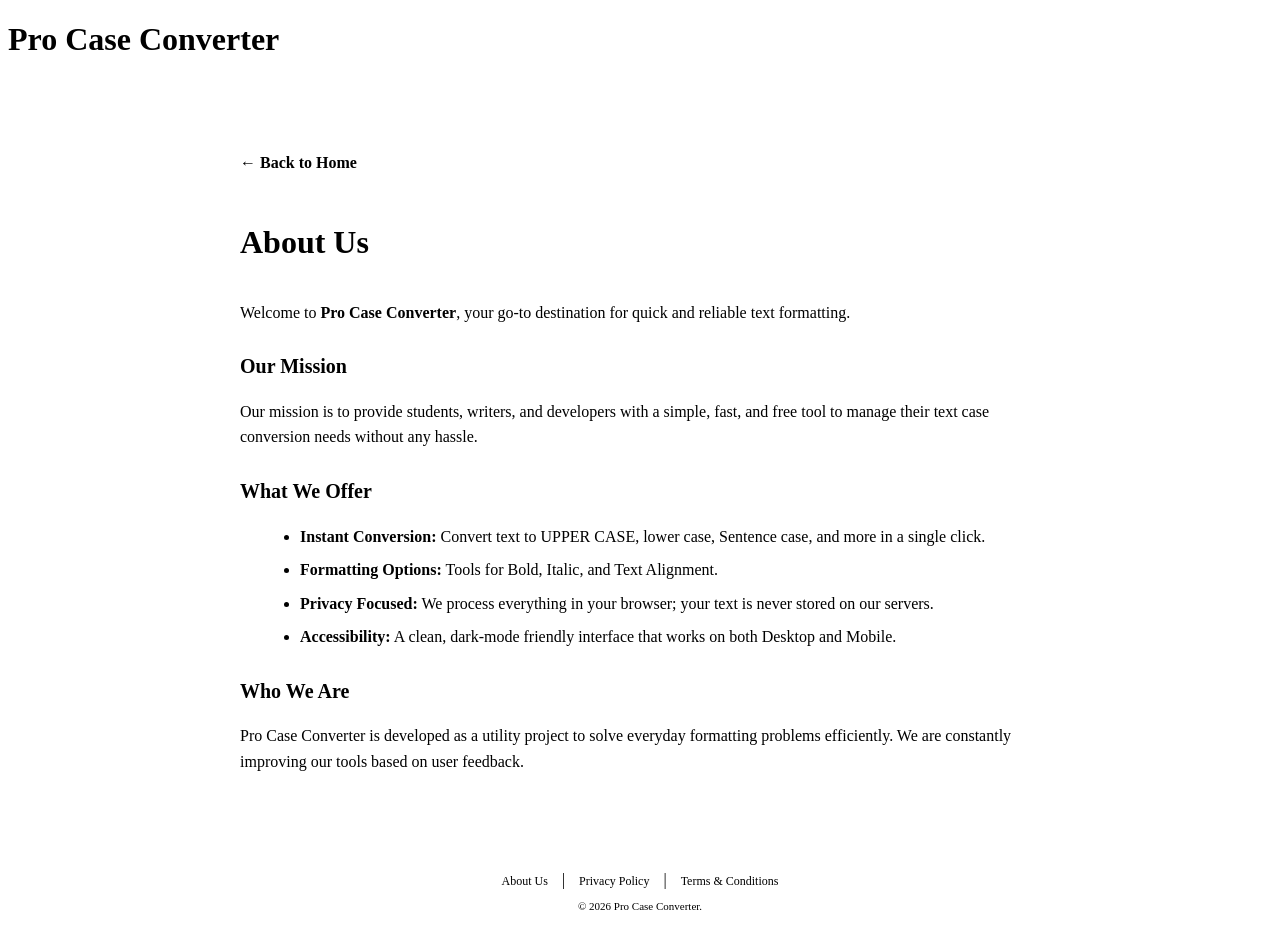
==== about-us/index.html @ 862f7d77 "Add files via upload" ====
<!DOCTYPE html>
<html lang="en">
<head>
    <meta charset="UTF-8">
    <meta name="viewport" content="width=device-width, initial-scale=1.0">
    <title>About Us - Pro Case Converter</title>
    <link rel="apple-touch-icon" sizes="180x180" href="apple-touch-icon-180x180.png">
    <link rel="icon" type="image/png" sizes="512x512" href="android-chrome-512x512.png">
    <link rel="icon" type="image/png" sizes="192x192" href="android-chrome-192x192.png">
    <link rel="icon" type="image/png" sizes="32x32" href="favicon-32x32.png">
    <link rel="icon" type="image/png" sizes="16x16" href="favicon-16x16.png">
    <link rel="shortcut icon" href="favicon-48x48.ico">

    <link rel="manifest" href="site.webmanifest">
    <link rel="stylesheet" href="style.css">
    <style>
        .content-page { max-width: 800px; margin: 40px auto; padding: 20px; line-height: 1.6; color: var(--text-main); }
        .content-page h1 { color: var(--primary-color); border-bottom: 2px solid var(--border-color); padding-bottom: 10px; }
        .content-page h2 { color: var(--primary-color); margin-top: 25px; font-size: 20px; }
        .back-link { display: inline-block; margin-bottom: 20px; color: var(--primary-color); text-decoration: none; font-weight: bold; }
        .feature-list { margin-left: 20px; margin-top: 10px; }
        .feature-list li { margin-bottom: 8px; }
    </style>
</head>
<body class="dark-mode">
    <div class="app-container">
        <header class="main-header" style="border-bottom: 1px solid var(--border-color); padding-bottom: 10px;">
            <div class="header-top">
                <h1><a href="/" style="text-decoration: none; color: inherit;">Pro Case Converter</a></h1>
            </div>
        </header>
        <main class="content-page">
            <a href="/" class="back-link">← Back to Home</a>
            <h1>About Us</h1>
            <p>Welcome to <strong>Pro Case Converter</strong>, your go-to destination for quick and reliable text formatting.</p>
            
            <h2>Our Mission</h2>
            <p>Our mission is to provide students, writers, and developers with a simple, fast, and free tool to manage their text case conversion needs without any hassle.</p>

            <h2>What We Offer</h2>
            <ul class="feature-list">
                <li><strong>Instant Conversion:</strong> Convert text to UPPER CASE, lower case, Sentence case, and more in a single click.</li>
                <li><strong>Formatting Options:</strong> Tools for Bold, Italic, and Text Alignment.</li>
                <li><strong>Privacy Focused:</strong> We process everything in your browser; your text is never stored on our servers.</li>
                <li><strong>Accessibility:</strong> A clean, dark-mode friendly interface that works on both Desktop and Mobile.</li>
            </ul>

            <h2>Who We Are</h2>
            <p>Pro Case Converter is developed as a utility project to solve everyday formatting problems efficiently. We are constantly improving our tools based on user feedback.</p>
        </main>

        <footer class="site-footer" style="margin-top: 40px; padding: 20px 0; border-top: 1px solid var(--border-color); text-align: center;">
            <div class="footer-links" style="margin-bottom: 10px;">
                <a href="/about-us/" style="color: var(--text-muted); margin: 0 10px; text-decoration: none; font-size: 12px;">About Us</a> |
                <a href="/privacy-policy/" style="color: var(--text-muted); margin: 0 10px; text-decoration: none; font-size: 12px;">Privacy Policy</a> |
                <a href="/terms-and-conditions/" style="color: var(--text-muted); margin: 0 10px; text-decoration: none; font-size: 12px;">Terms & Conditions</a>
            </div>
            <p style="font-size: 11px; color: var(--text-muted);">&copy; 2026 Pro Case Converter.</p>
        </footer>
    </div>
</body>
</html>
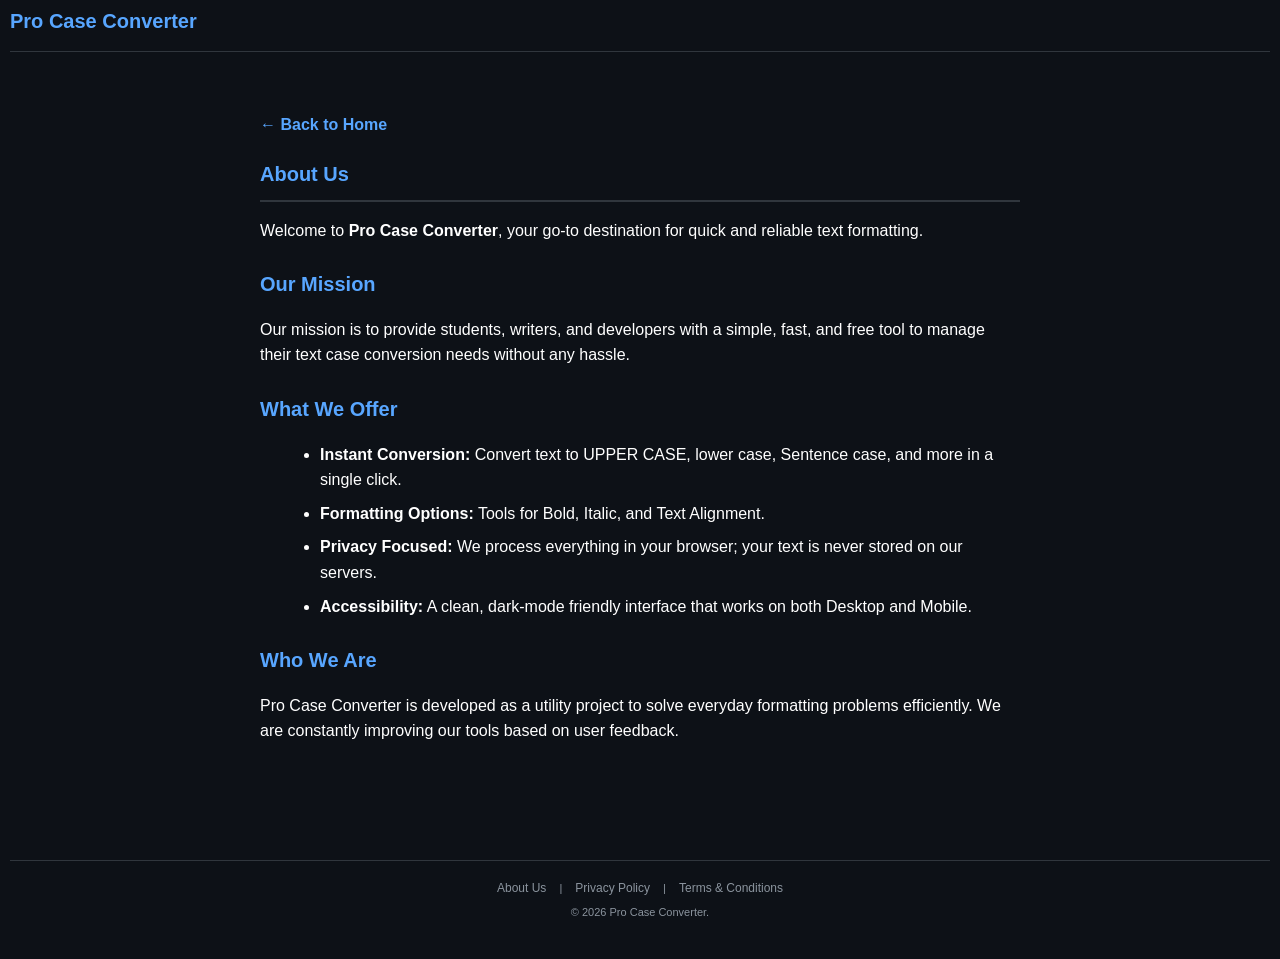
==== commit 7df2abe7: "Add files via upload" ====
--- a/about-us/index.html
+++ b/about-us/index.html
@@ -4,15 +4,15 @@
     <meta charset="UTF-8">
     <meta name="viewport" content="width=device-width, initial-scale=1.0">
     <title>About Us - Pro Case Converter</title>
-    <link rel="apple-touch-icon" sizes="180x180" href="apple-touch-icon-180x180.png">
-    <link rel="icon" type="image/png" sizes="512x512" href="android-chrome-512x512.png">
-    <link rel="icon" type="image/png" sizes="192x192" href="android-chrome-192x192.png">
-    <link rel="icon" type="image/png" sizes="32x32" href="favicon-32x32.png">
-    <link rel="icon" type="image/png" sizes="16x16" href="favicon-16x16.png">
-    <link rel="shortcut icon" href="favicon-48x48.ico">
+    <link rel="apple-touch-icon" sizes="180x180" href="../apple-touch-icon-180x180.png">
+    <link rel="icon" type="image/png" sizes="512x512" href="../android-chrome-512x512.png">
+    <link rel="icon" type="image/png" sizes="192x192" href="../android-chrome-192x192.png">
+    <link rel="icon" type="image/png" sizes="32x32" href="../favicon-32x32.png">
+    <link rel="icon" type="image/png" sizes="16x16" href="../favicon-16x16.png">
+    <link rel="shortcut icon" href="../favicon-48x48.ico">
 
-    <link rel="manifest" href="site.webmanifest">
-    <link rel="stylesheet" href="style.css">
+    <link rel="manifest" href="../site.webmanifest">
+    <link rel="stylesheet" href="../style.css">
     <style>
         .content-page { max-width: 800px; margin: 40px auto; padding: 20px; line-height: 1.6; color: var(--text-main); }
         .content-page h1 { color: var(--primary-color); border-bottom: 2px solid var(--border-color); padding-bottom: 10px; }
--- a/style.css
+++ b/style.css
@@ -0,0 +1,273 @@
+/* --- Global Rules --- */
+* { box-sizing: border-box; -webkit-tap-highlight-color: transparent; }
+
+:root {
+    --bg-body: #f4f7f6; 
+    --bg-card: #ffffff; 
+    --text-main: #000000; 
+    --text-muted: #666666; 
+    --primary-color: #007bff; 
+    --border-color: #dddddd;
+    --tooltip-bg: #1c1f23;
+    --ad-bg: #e9ecef;
+}
+
+body.dark-mode {
+    --bg-body: #0d1117; 
+    --bg-card: #161b22; 
+    --text-main: #ffffff; 
+    --text-muted: #8b949e; 
+    --primary-color: #58a6ff; 
+    --border-color: #30363d;
+    --ad-bg: #21262d;
+}
+
+body, html { 
+    height: auto; 
+    min-height: 100%;
+    margin: 0; 
+    overflow-x: hidden; 
+    font-family: 'Segoe UI', sans-serif; 
+    background-color: var(--bg-body); 
+    color: var(--text-main); 
+    transition: background-color 0.3s, color 0.1s;
+}
+
+/* Fix for Scrollbar Collision: Use width: 100% and increased right padding */
+.app-container { 
+    display: flex; 
+    flex-direction: column; 
+    min-height: 100vh; 
+    width: 100%; 
+    padding: 10px 10px 10px 10px; 
+}
+
+/* --- Demo Ads Styling --- */
+.ad-placeholder {
+    background-color: var(--ad-bg);
+    border: 1px dashed var(--border-color);
+    color: var(--text-muted);
+    display: flex;
+    flex-direction: column;
+    align-items: center;
+    justify-content: center;
+    text-align: center;
+    border-radius: 8px;
+    margin: 5px 0;
+    overflow: hidden;
+}
+
+.ad-placeholder small { font-size: 9px; margin-bottom: 4px; opacity: 0.6; }
+.demo-ad-content { font-weight: bold; font-size: 12px; }
+
+.top-banner { min-height: 90px; width: 100%; margin-bottom: 10px; flex-shrink: 0; }
+.bottom-banner { min-height: 60px; width: 100%; margin: 20px 0; flex-shrink: 0; }
+.sidebar-ad { width: 160px; min-height: 100%; margin: 0 10px; flex-shrink: 0; }
+
+/* Main Layout for Workspace + Sidebars */
+.main-layout-wrapper {
+    display: flex;
+    flex-grow: 1;
+    margin: 10px 0;
+    height: auto; 
+    min-height: 450px;
+}
+
+/* --- Header & Toolbar --- */
+.main-header { display: flex; flex-direction: column; padding-bottom: 10px; border-bottom: 1px solid var(--border-color); }
+.header-top { display: flex; justify-content: space-between; align-items: center; width: 100%; margin-bottom: 8px; }
+
+/* Theme Switch: Added more space from edge */
+.header-settings-group { display: flex; align-items: center; gap: 8px; margin-right: 10px; }
+
+h1 { margin: 0; color: var(--primary-color); font-size: 20px; }
+.header-controls { display: flex; align-items: center; width: 100%; }
+
+.toolbar { display: flex; align-items: center; justify-content: space-between; width: 100%; gap: 10px; flex-wrap: wrap; padding-right: 0px; }
+.toolbar-left-group { display: flex; align-items: center; gap: 10px; flex-wrap: wrap; }
+
+.format-btn { background: var(--bg-card); border: 1px solid var(--border-color); color: var(--text-main); border-radius: 8px; padding: 6px 12px; cursor: pointer; font-size: 14px; }
+.format-btn:hover { background: var(--border-color); }
+.format-btn.active { background: var(--primary-color); color: #fff; border-color: var(--primary-color); }
+
+.align-undo-redo-wrapper { display: flex; align-items: center; gap: 10px; }
+.align-group { display: flex; border: 1px solid var(--border-color); border-radius: 8px; overflow: hidden; }
+.align-group .format-btn { border: none; border-right: 1px solid var(--border-color); border-radius: 0; }
+.align-group .format-btn:last-child { border-right: none; }
+
+.history-icons-group { display: flex; align-items: center; gap: 8px; }
+.icon-btn { background: none; border: none; color: var(--text-main); font-size: 22px; cursor: pointer; padding: 2px 8px; opacity: 0.8; transition: 0.2s; }
+.icon-btn:hover { opacity: 1; transform: scale(1.1); }
+.undo-icon, .redo-icon { display: inline-block; font-weight: bold; }
+
+.font-size-wrapper { display: flex; align-items: center; background: var(--bg-card); border: 1px solid var(--border-color); border-radius: 50px; padding: 2px 12px; gap: 10px; }
+#fontSizeDisplay { cursor: pointer; font-weight: 600; user-select: none; width: 30px; text-align: center; }
+.size-btn { background: none; border: none; color: var(--text-main); font-size: 20px; cursor: pointer; }
+
+/* Save Option: More space from scroller */
+.save-option-toolbar { font-size: 12px; color: var(--text-muted); display: flex; align-items: center; margin-left: auto; padding-right: 15px; }
+.checkbox-container { display: flex; align-items: center; gap: 6px; cursor: default; user-select: none; }
+.checkbox-container input { cursor: pointer; width: 16px; height: 16px; }
+
+.theme-wrapper { display: flex; align-items: center; gap: 5px; }
+.switch { position: relative; width: 40px; height: 20px; display: inline-block; }
+.switch input { opacity: 0; width: 0; height: 0; }
+.slider { position: absolute; cursor: pointer; top: 0; left: 0; right: 0; bottom: 0; background-color: #555; transition: .4s; border-radius: 34px; }
+.slider:before { position: absolute; content: ""; height: 14px; width: 14px; left: 3px; bottom: 3px; background-color: white; transition: .4s; border-radius: 50%; }
+input:checked + .slider { background-color: var(--primary-color); }
+input:checked + .slider:before { transform: translateX(20px); }
+
+/* --- Workspace --- */
+.workspace { flex-grow: 1; display: flex; position: relative; height: auto; }
+
+#textInput {
+    flex-grow: 1; min-height: 350px; height: 620px; padding: 20px; background-color: var(--bg-card);
+    color: var(--text-main) !important; 
+    border: 1px solid var(--border-color); border-radius: 8px;
+    outline: none; overflow-y: auto; 
+    white-space: pre-wrap; 
+    word-break: break-word;
+    font-family: 'ui-monospace', 'SFMono-Regular', 'Menlo', 'Monaco', 'Consolas', monospace;
+    font-size: 16px; line-height: 1.6;
+    resize: vertical; 
+}
+
+#textInput::-webkit-scrollbar { width: 12px; }
+#textInput::-webkit-scrollbar-thumb { background-color: #484f58; border-radius: 10px; border: 3px solid var(--bg-card); cursor: pointer !important; }
+#textInput::-webkit-scrollbar-thumb:hover { background-color: var(--primary-color); }
+
+/* Placeholder for contenteditable div */
+#textInput:empty:before {
+    content: attr(data-placeholder);
+    color: var(--text-muted);
+    opacity: 0.6;
+    pointer-events: none;  
+    display: block; 
+}
+
+/* --- Tooltips --- */
+.has-tooltip { position: relative; }
+.tooltip {
+    visibility: hidden; opacity: 0; position: absolute; 
+    bottom: 125%; left: 50%; 
+    transform: translateX(-50%); background-color: var(--tooltip-bg); color: #fff;
+    padding: 12px 16px; border-radius: 10px; font-size: 13px; white-space: nowrap;
+    z-index: 1000; box-shadow: 0 4px 15px rgba(0,0,0,0.5); transition: 0.2s; transition-delay: 0.8s;
+}
+.tooltip::after { 
+    content: ""; position: absolute; top: 100%; left: 50%; 
+    margin-left: -6px; border: 6px solid transparent; border-top-color: var(--tooltip-bg); 
+}
+.close-tooltip { position: absolute; top: 2px; right: 6px; cursor: pointer; color: #8b949e; }
+.has-tooltip:hover .tooltip { visibility: visible; opacity: 1; }
+kbd { background: #333; padding: 2px 4px; border-radius: 4px; border: 1px solid #444; font-size: 11px; }
+
+/* --- Footer & Buttons --- */
+.footer-section { flex-shrink: 0; }
+.stats { margin-bottom: 10px; font-size: 13px; color: var(--text-muted); }
+.button-group { display: flex; flex-wrap: wrap; gap: 8px; margin-bottom: 10px; }
+
+.tool-btn { 
+    padding: 10px 15px; 
+    border: none; 
+    border-radius: 6px; 
+    background-color: var(--primary-color); 
+    color: #fff; 
+    cursor: pointer; 
+    font-weight: 600; 
+    font-size: 13px; 
+    flex: 1; 
+    min-width: 120px; 
+    transition: padding 0.2s;
+}
+
+/* Double height for blue buttons in Window mode */
+.tool-btn.case-btn {
+    padding: 16px 15px; 
+}
+
+.btn-download { background-color: #f39c12 !important; padding: 10px 15px !important; }
+.btn-copy { background-color: #28a745 !important; padding: 10px 15px !important; }
+.btn-clear { background-color: #dc3545 !important; padding: 10px 15px !important; }
+
+.bottom-bar { display: flex; flex-direction: column; border-top: 1px solid var(--border-color); padding-top: 10px; }
+.site-footer { font-size: 11px; color: var(--text-muted); padding: 15px 0; text-align: center; width: 100%; }
+
+.toast { visibility: hidden; background: #28a745; color: #fff; padding: 12px; border-radius: 8px; position: fixed; left: 50%; bottom: 80px; transform: translateX(-50%); transition: 0.3s; z-index: 10000; }
+.toast.show { visibility: visible; bottom: 100px; }
+
+/* --- FAQ Styles (NEW) --- */
+.faq-section { width: 100%; text-align: left; margin-top: 20px; }
+.faq-item { background: var(--bg-card); border: 1px solid var(--border-color); border-radius: 8px; margin-bottom: 8px; overflow: hidden; }
+summary { padding: 12px 15px; font-weight: 600; font-size: 14px; cursor: pointer; outline: none; transition: background 0.2s; }
+summary:hover { background: var(--border-color); }
+.faq-content { padding: 10px 15px; font-size: 13px; color: var(--text-muted); border-top: 1px solid var(--border-color); line-height: 1.5; }
+.faq-content ul { padding-left: 20px; margin: 5px 0; }
+
+/* --- Responsive Behavior --- */
+@media (max-width: 1024px) {
+    .sidebar-ad { display: none; }
+}
+
+@media (max-width: 900px) {
+    .app-container { height: auto; padding: 5px; width: 100%; }
+    .main-header { padding-bottom: 5px; }
+    .header-top { margin-bottom: 5px; }
+    h1 { font-size: 18px; }
+    
+    .main-layout-wrapper { display: block; height: auto; min-height: 250px; margin: 5px 0; }
+    .workspace { display: block; height: auto; margin-bottom: 5px; }
+    
+    /* User Friendly Scrollbar for Mobile */
+    #textInput::-webkit-scrollbar { width: 18px; } 
+    #textInput::-webkit-scrollbar-thumb { border: 2px solid var(--bg-card); }
+
+    #textInput { 
+        height: 280px;
+        min-height: 200px;
+        padding: 12px;
+        font-size: 14px;
+        resize: vertical;
+        overflow-y: auto; 
+    }
+    
+    .toolbar { 
+        flex-direction: row; 
+        justify-content: flex-start; 
+        gap: 6px; 
+        padding-right: 5px; 
+    }
+    
+    .toolbar-left-group { width: auto; justify-content: flex-start; gap: 6px; }
+    .align-undo-redo-wrapper { gap: 6px; }
+    
+    .save-option-toolbar { 
+        margin-left: 0; 
+        padding: 2px 0; 
+        width: 100%; 
+        justify-content: flex-start; 
+        font-size: 11px;
+        padding-right: 5px;
+    }
+    
+    .format-btn { padding: 4px 8px; font-size: 14px; }
+    .font-size-wrapper { padding: 1px 8px; }
+    .size-btn { font-size: 16px; }
+    .icon-btn { font-size: 18px; padding: 2px 4px; }
+    
+    .button-group { gap: 4px; margin-bottom: 4px; }
+    
+    .tool-btn { 
+        min-width: 115px; 
+        padding: 15px 10px !important; 
+        font-size: 11px; 
+        flex: 0 1 auto; 
+    }
+    
+    .header-settings-group { margin-right: 5px; }
+    .tooltip { display: none !important; }
+    .top-banner { min-height: 50px; margin-bottom: 5px; }
+    .stats { font-size: 11px; margin-bottom: 5px; }
+    summary { font-size: 13px; }
+    .faq-content { font-size: 12px; }
+}
